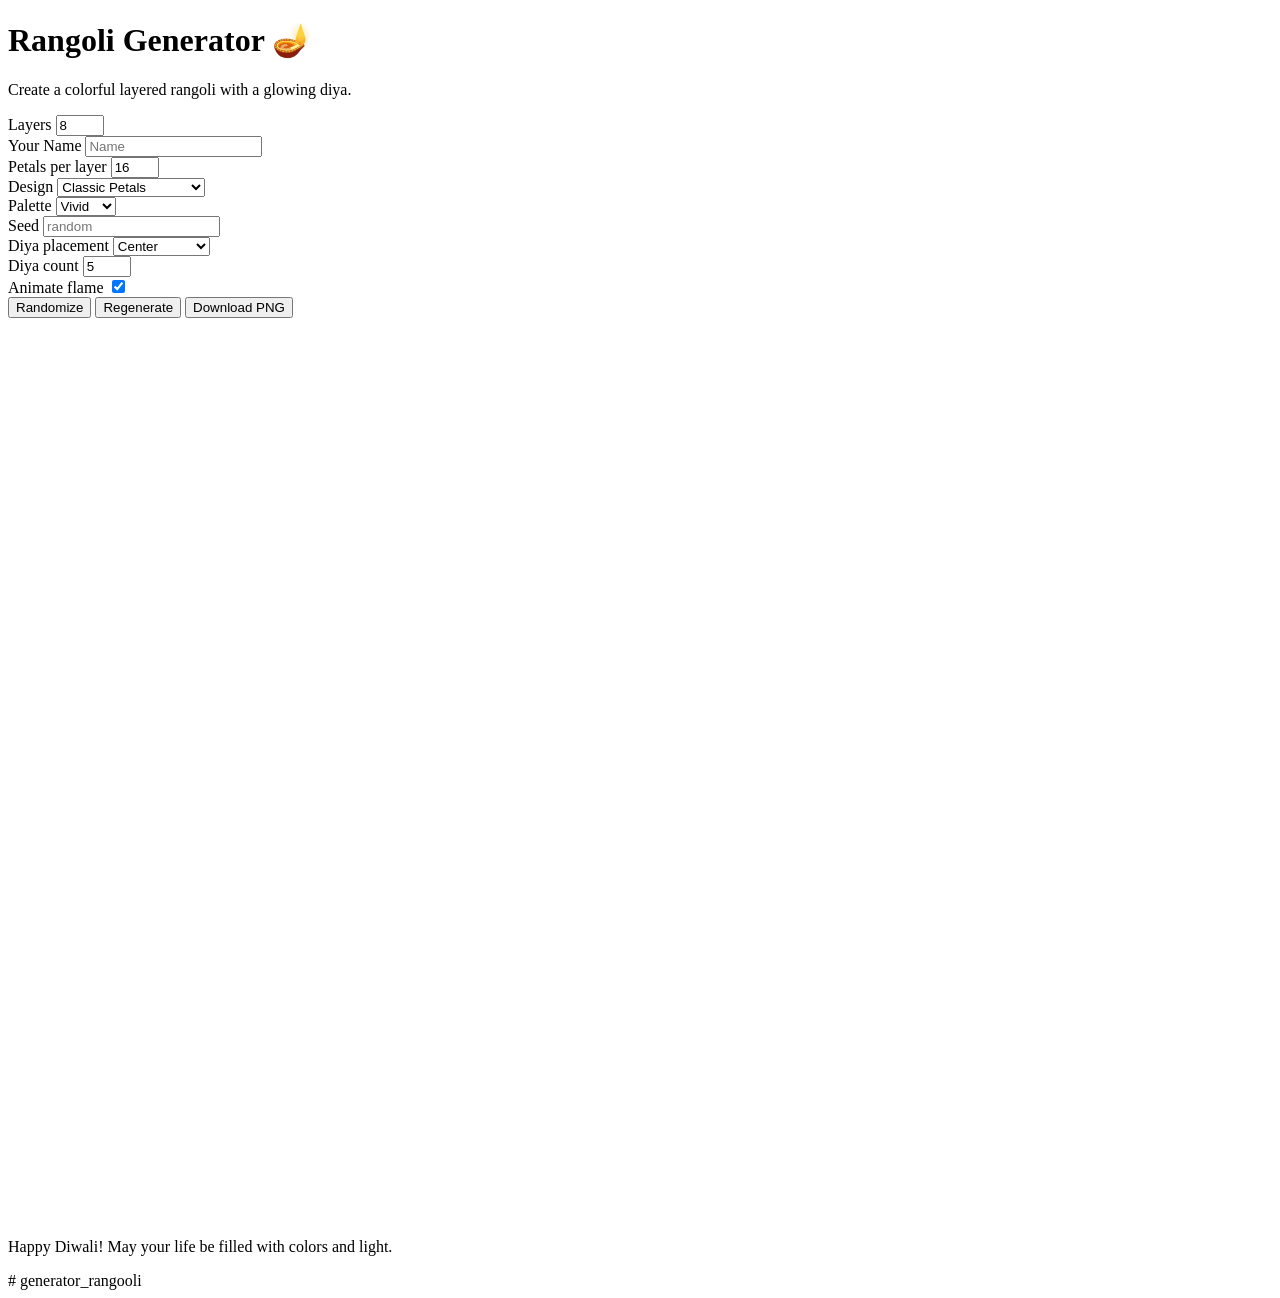
==== rang.html @ 76cf6c11 "first commit" ====
<!DOCTYPE html>
<html lang="en">
<head>
  <meta charset="UTF-8" />
  <meta name="viewport" content="width=device-width, initial-scale=1" />
  <title>Rangoli Generator 🪔</title>
  <link rel="preconnect" href="https://fonts.googleapis.com" />
  <link rel="preconnect" href="https://fonts.gstatic.com" crossorigin />
  <link href="https://fonts.googleapis.com/css2?family=Poppins:wght@300;400;600;800&display=swap" rel="stylesheet" />
  <link rel="stylesheet" href="./styles.css" />
</head>
<body>
  <main class="app">
    <header class="header" role="banner">
      <h1>Rangoli Generator 🪔</h1>
      <p>Create a colorful layered rangoli with a glowing diya.</p>
    </header>

    <section class="card" aria-label="Rangoli Controls">
      <form id="controls" class="form" autocomplete="off">
        <div class="field">
          <label for="layers">Layers</label>
          <input id="layers" type="number" min="3" max="12" value="8" />
        </div>
        <div class="field">
          <label for="nameInput">Your Name</label>
          <input id="nameInput" name="name" type="text" placeholder="Name" required />
        </div>
        <div class="field">
          <label for="petals">Petals per layer</label>
          <input id="petals" type="number" min="6" max="24" value="16" />
        </div>
        <div class="field">
          <label for="design">Design</label>
          <select id="design">
            <option value="classic" selected>Classic Petals</option>
            <option value="starburst">Starburst</option>
            <option value="geometric">Geometric Diamonds</option>
            <option value="lotus">Lotus Bloom</option>
          </select>
        </div>
        <div class="field">
          <label for="palette">Palette</label>
          <select id="palette">
            <option value="vivid" selected>Vivid</option>
            <option value="warm">Warm</option>
            <option value="cool">Cool</option>
            <option value="pastel">Pastel</option>
          </select>
        </div>
        <div class="field">
          <label for="seed">Seed</label>
          <input id="seed" type="text" placeholder="random" />
        </div>
        <div class="field">
          <label for="diyaPlacement">Diya placement</label>
          <select id="diyaPlacement">
            <option value="center" selected>Center</option>
            <option value="ring">Around Ring</option>
            <option value="corners">Corners</option>
            <option value="none">None</option>
          </select>
        </div>
        <div class="field">
          <label for="diyaCount">Diya count</label>
          <input id="diyaCount" type="number" min="1" max="24" value="5" />
        </div>
        <div class="field field-inline">
          <label for="animate">Animate flame</label>
          <input id="animate" type="checkbox" checked />
        </div>
        <div class="actions">
          <button type="button" id="randomizeBtn">Randomize</button>
          <button type="button" id="renderBtn">Regenerate</button>
          <button type="button" id="downloadBtn">Download PNG</button>
        </div>
      </form>

      <div class="canvas-wrap">
        <canvas id="canvas" width="900" height="900" aria-label="Rangoli canvas"></canvas>
      </div>
    </section>

    <footer class="footer" role="contentinfo">
      <p>Happy Diwali! May your life be filled with colors and light.</p>
    </footer>
  </main>

  <script src="./script.js"></script>
</body>
</html>#   g e n e r a t o r _ r a n g o o l i  
 
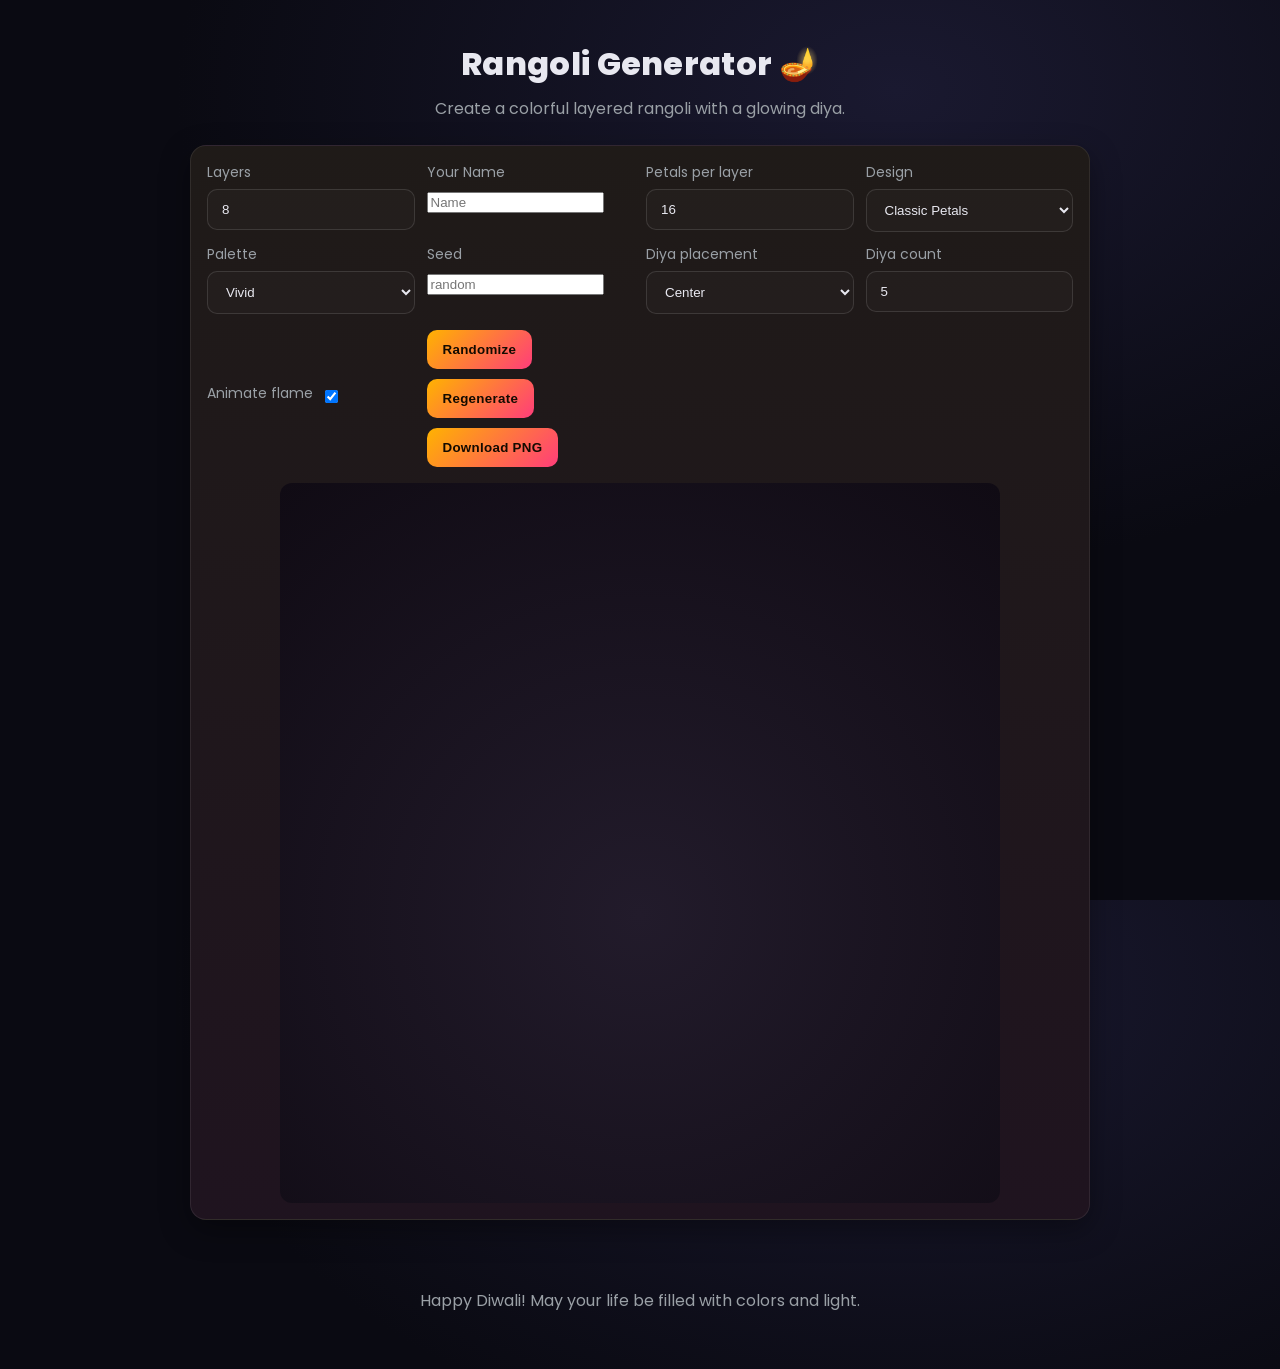
==== commit 9ae90337: "Update rang.html" ====
--- a/rang.html
+++ b/rang.html
@@ -88,6 +88,4 @@
 
   <script src="./script.js"></script>
 </body>
-</html>#   g e n e r a t o r _ r a n g o o l i - 
- +</html>
--- a/styles.css
+++ b/styles.css
@@ -0,0 +1,104 @@
+:root {
+  --bg: #0a0a12;
+  --card: #11111a;
+  --text: #e8e8f0;
+  --muted: #9aa0a6;
+  --accent: #ffb300;
+  --accent-2: #ff3d7a;
+}
+
+* { box-sizing: border-box; }
+html, body { height: 100%; }
+body {
+  margin: 0;
+  font-family: 'Poppins', system-ui, -apple-system, Segoe UI, Roboto, Arial, sans-serif;
+  color: var(--text);
+  background: radial-gradient(1200px 800px at 70% 10%, #1a1930 0%, var(--bg) 60%);
+  overflow-x: hidden;
+}
+
+.app { position: relative; z-index: 1; }
+
+.header {
+  padding: 24px 16px 8px;
+  text-align: center;
+}
+.header h1 {
+  margin: 16px 0 8px;
+  font-weight: 800;
+  letter-spacing: 0.3px;
+}
+.header p {
+  margin: 0;
+  color: var(--muted);
+}
+
+.card {
+  max-width: 900px;
+  margin: 16px auto 40px;
+  background: linear-gradient(180deg, rgba(255,179,0,0.06), rgba(255,61,122,0.06)) , var(--card);
+  border: 1px solid rgba(255,255,255,0.08);
+  border-radius: 16px;
+  padding: 16px;
+  box-shadow: 0 10px 30px rgba(0,0,0,0.35);
+}
+
+.form {
+  display: grid;
+  grid-template-columns: repeat(4, minmax(140px, 1fr));
+  gap: 12px;
+}
+
+.field label { display: block; font-size: 14px; color: var(--muted); margin-bottom: 6px; }
+.field input[type="number"],
+.field select {
+  width: 100%;
+  padding: 12px 14px;
+  border-radius: 10px;
+  border: 1px solid rgba(255,255,255,0.12);
+  background: rgba(255,255,255,0.02);
+  color: var(--text);
+}
+.field-inline { display: flex; align-items: center; gap: 8px; }
+
+.actions { display: flex; gap: 10px; flex-wrap: wrap; margin-top: 4px; }
+.actions button {
+  appearance: none;
+  border: 0;
+  padding: 12px 16px;
+  border-radius: 10px;
+  background: linear-gradient(135deg, var(--accent), var(--accent-2));
+  color: #130b00;
+  font-weight: 700;
+  letter-spacing: 0.3px;
+  cursor: pointer;
+}
+.actions button[disabled] { opacity: 0.6; cursor: not-allowed; }
+
+.canvas-wrap {
+  margin-top: 16px;
+  width: 100%;
+  max-width: 720px;
+  margin-left: auto;
+  margin-right: auto;
+  overflow: hidden;
+  border-radius: 12px;
+  background: rgba(0,0,0,0.25);
+}
+
+#canvas { display: block; width: 100%; height: auto; background: radial-gradient(800px 800px at 50% 60%, #221b2b 0%, #100b14 70%); }
+
+.footer { text-align: center; color: var(--muted); padding: 12px 16px 40px; }
+
+@media (max-width: 900px) {
+  .form { grid-template-columns: 1fr 1fr; }
+}
+
+@media (max-width: 480px) {
+  .form { grid-template-columns: 1fr; }
+  .canvas-wrap { max-width: 420px; }
+}
+
+#   g e n e r a t o r _ r a n g o o l i + 
+ 
